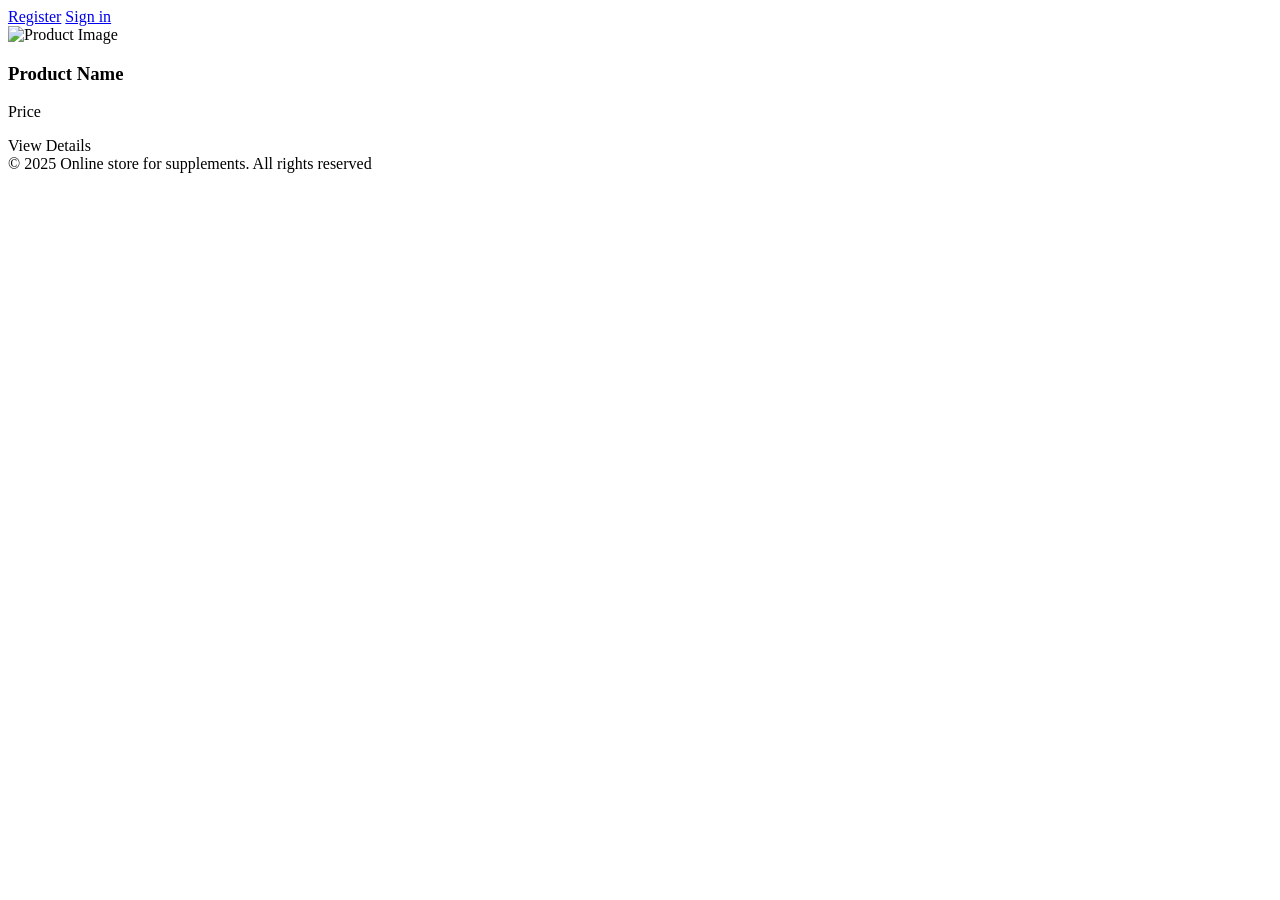
==== src/main/resources/templates/index.html @ dda3334a "." ====
<!DOCTYPE html>
<html lang="bg">
<head>
    <meta charset="UTF-8">
    <meta name="viewport" content="width=device-width, initial-scale=1.0">
    <title>Продукти</title>
    <link rel="stylesheet" href="/index.css">
</head>
<body class="index-page">
<div class="nav-bar">
    <div class="nav-right">
        <a href="/users/register">Register</a>
        <a href="/users/login">Sign in</a>
    </div>
</div>

<div class="product-container">
    <div th:each="product : ${products}" class="product-card">
        <img th:src="${product.imageUrl}" alt="Product Image">
        <h3 th:text="${product.name}">Product Name</h3>
        <p th:text="'Price: $' + ${product.price}">Price</p>
        <a th:href="@{/product-details/{id}(id=${product.id})}" class="details-button">View Details</a>
    </div>
</div>

<footer class="footer">
    &copy; 2025 Online store for supplements. All rights reserved
</footer>
</body>
</html>
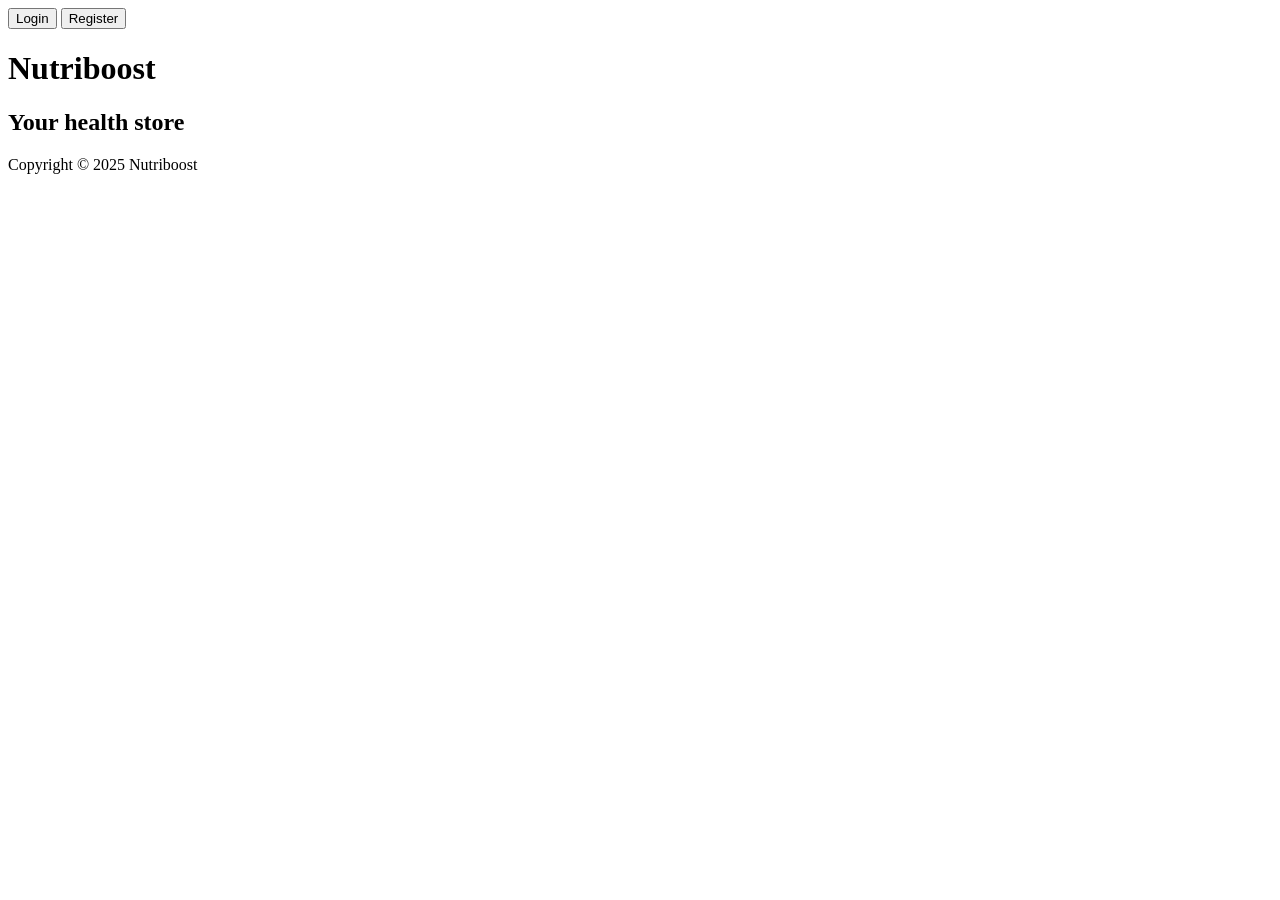
==== commit 1fd54405: "." ====
--- a/src/main/resources/templates/index.html
+++ b/src/main/resources/templates/index.html
@@ -1,30 +1,21 @@
 <!DOCTYPE html>
-<html lang="bg">
+<html lang="en">
 <head>
     <meta charset="UTF-8">
     <meta name="viewport" content="width=device-width, initial-scale=1.0">
-    <title>Продукти</title>
-    <link rel="stylesheet" href="/index.css">
+    <title>Nutriboost</title>
+    <link rel="stylesheet" href="style.css">
 </head>
-<body class="index-page">
-<div class="nav-bar">
-    <div class="nav-right">
-        <a href="/users/register">Register</a>
-        <a href="/users/login">Sign in</a>
-    </div>
+<body>
+<div class="top-right-buttons">
+    <a th:href="@{/login}"><button>Login</button></a>
+    <a th:href="@{/register}"><button>Register</button></a>
+
 </div>
-
-<div class="product-container">
-    <div th:each="product : ${products}" class="product-card">
-        <img th:src="${product.imageUrl}" alt="Product Image">
-        <h3 th:text="${product.name}">Product Name</h3>
-        <p th:text="'Price: $' + ${product.price}">Price</p>
-        <a th:href="@{/product-details/{id}(id=${product.id})}" class="details-button">View Details</a>
-    </div>
-</div>
-
-<footer class="footer">
-    &copy; 2025 Online store for supplements. All rights reserved
+<h1 class="h1-index">Nutriboost</h1>
+<h2 class="h2-index">Your health store</h2>
+<footer >
+    Copyright &copy; 2025 Nutriboost
 </footer>
 </body>
 </html>
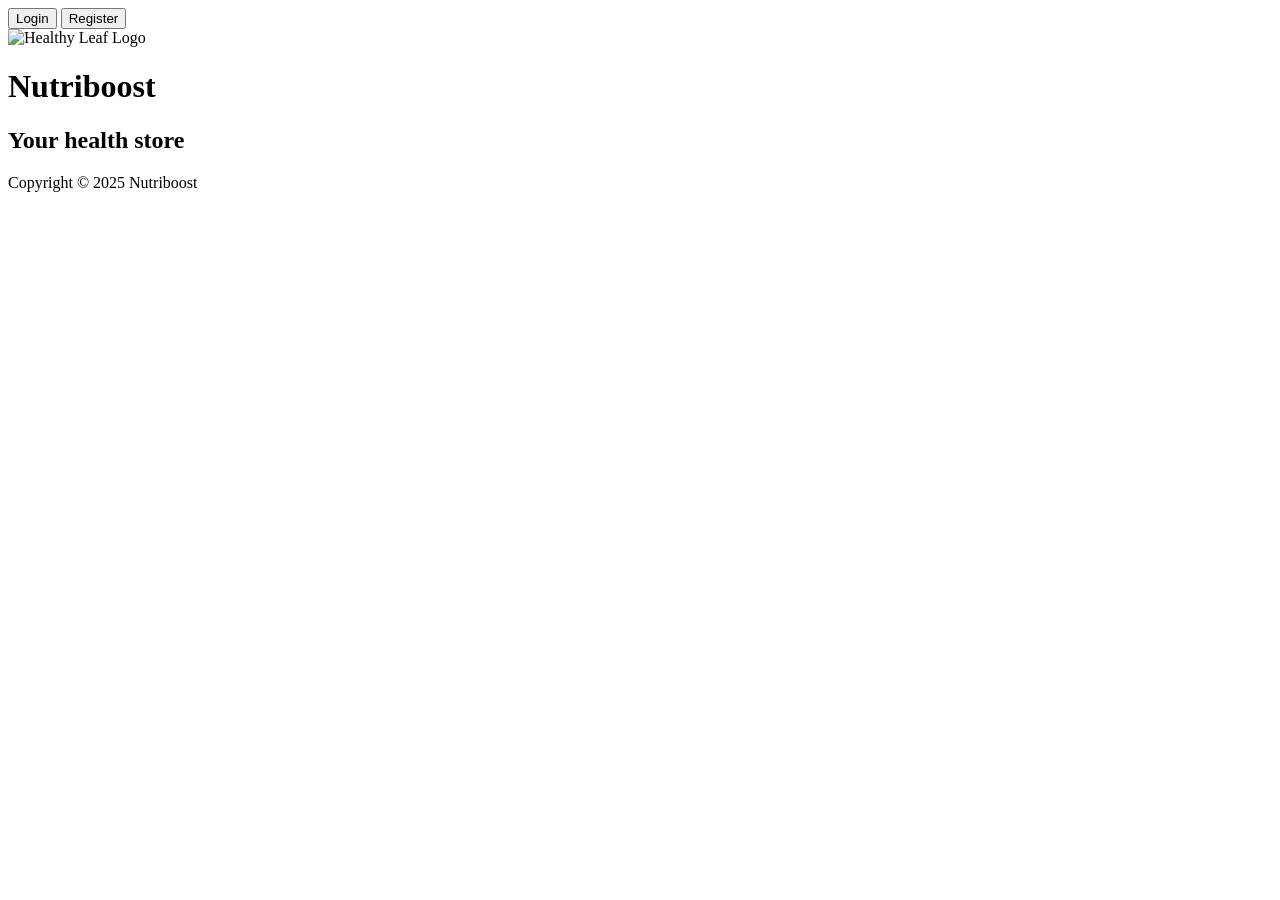
==== commit 343efd6a: "." ====
--- a/src/main/resources/templates/index.html
+++ b/src/main/resources/templates/index.html
@@ -12,6 +12,7 @@
     <a th:href="@{/register}"><button>Register</button></a>
 
 </div>
+<img src="/images/leaf-logo.png" alt="Healthy Leaf Logo" class="logo-image">
 <h1 class="h1-index">Nutriboost</h1>
 <h2 class="h2-index">Your health store</h2>
 <footer >
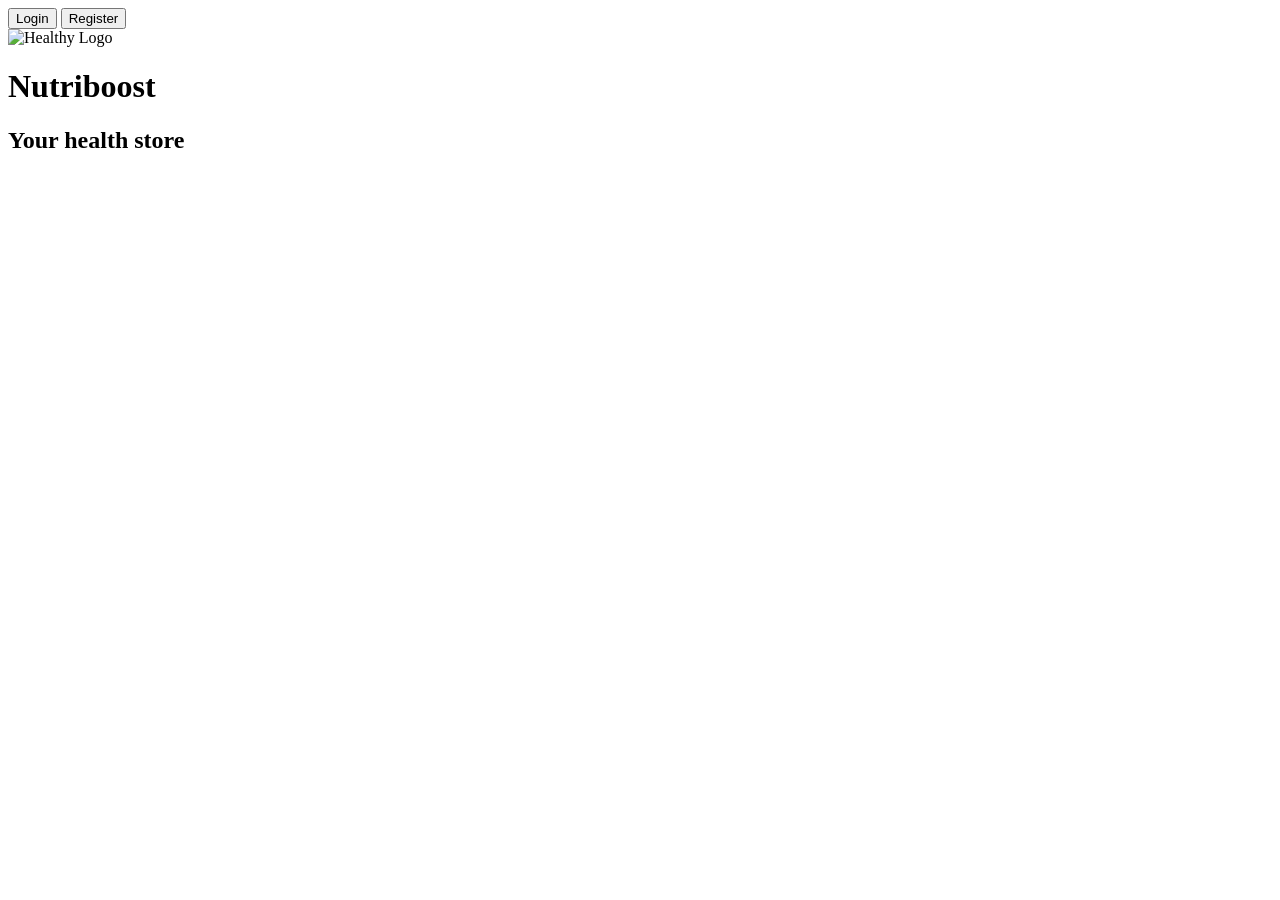
==== commit 9c530cc5: "HTMLS changed" ====
--- a/src/main/resources/templates/index.html
+++ b/src/main/resources/templates/index.html
@@ -3,20 +3,23 @@
 <head>
     <meta charset="UTF-8">
     <meta name="viewport" content="width=device-width, initial-scale=1.0">
-    <title>Nutriboost</title>
-    <link rel="stylesheet" href="style.css">
+    <title>Index - Nutriboost</title>
+    <link rel="icon" type="image/png" th:href="@{/images/favicon.png}">
+    <link rel="stylesheet" href="/css/style.css">
 </head>
 <body>
 <div class="top-right-buttons">
-    <a th:href="@{/login}"><button>Login</button></a>
-    <a th:href="@{/register}"><button>Register</button></a>
+    <a th:href="@{/login}">
+        <button>Login</button>
+    </a>
+    <a th:href="@{/register}">
+        <button>Register</button>
+    </a>
 
 </div>
-<img src="/images/leaf-logo.png" alt="Healthy Leaf Logo" class="logo-image">
+<img src="/images/logo.png" alt="Healthy Logo" class="logo-image">
 <h1 class="h1-index">Nutriboost</h1>
 <h2 class="h2-index">Your health store</h2>
-<footer >
-    Copyright &copy; 2025 Nutriboost
-</footer>
+<div th:replace="~{fragments/footer :: footer}"></div>
 </body>
 </html>
